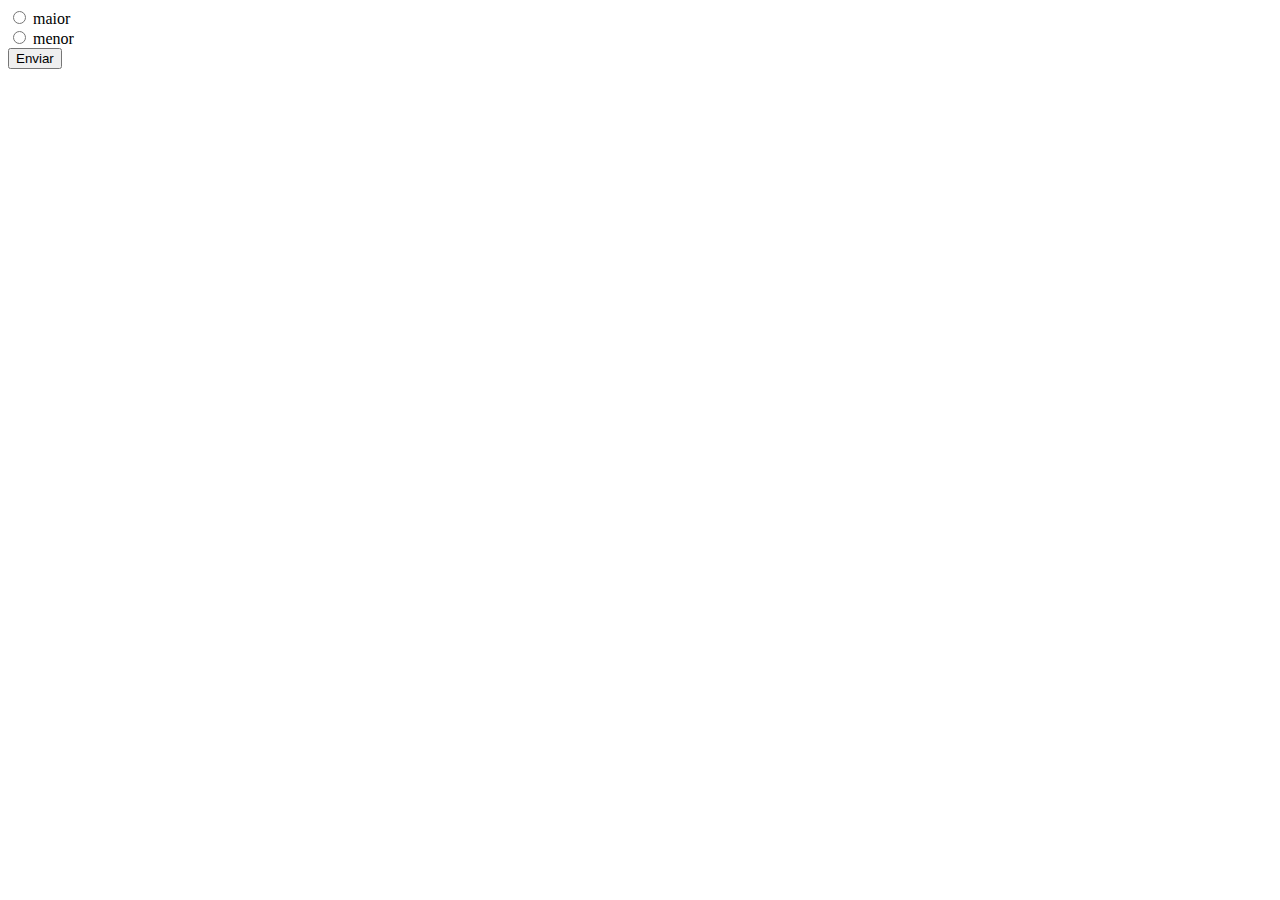
==== form-05-radio-check/index.html @ 149fedf8 "adicionado um botao" ====
<!DOCTYPE html>
<html lang="pat-br">
<head>
    <meta charset="UTF-8">
    <meta http-equiv="X-UA-Compatible" content="IE=edge">
    <meta name="viewport" content="width=device-width, initial-scale=1.0">
    <title>Formulario</title>
</head>
<body>
<form>
    
  <input name="idade" type="radio" value="maior-idade" id="maior-idade" /> maior<br />
  <input name="idade" type="radio" value="menor-idade" id="menor-idade"/> menor<br />

    
    <button type="submit">Enviar</button>

</form>

<script>
  let idadeMaiorInput =  document.getElementById('maior-idade')
  let idadeMenorInput = document.getElementById('menor-idade')
  let form = document.querySelector('form')

  form.addEventListener("submit", (e)=>{
    if(idadeMaiorInput.checked){
        alert('masculino')
    }else if(idadeMenorInput.checked){
        alert('femino')
    }
    e.preventDefault()
  })

  

</script>


    
</body>
</html>
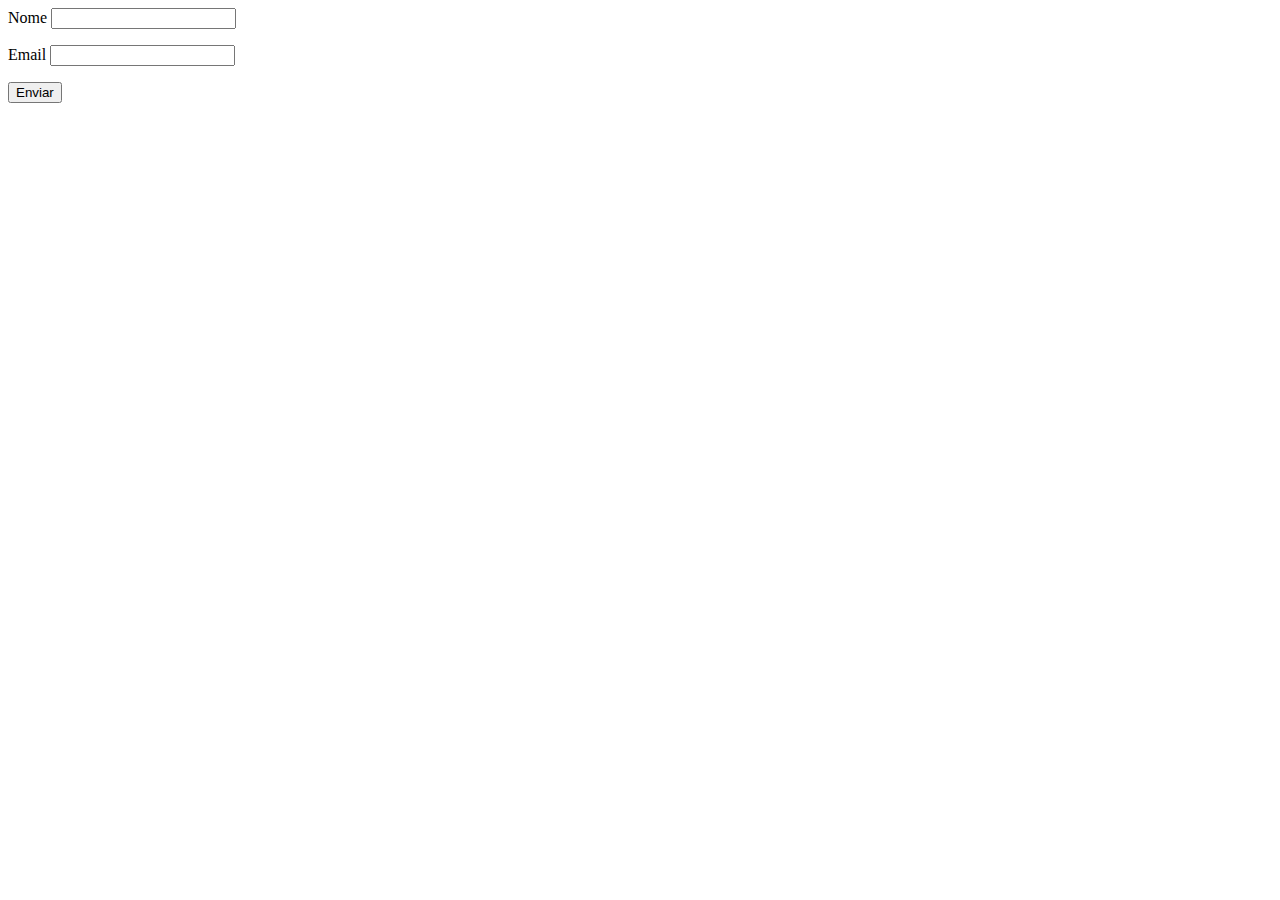
==== commit 0ae312da: "first commit form-five" ====
--- a/form-05-radio-check/index.html
+++ b/form-05-radio-check/index.html
@@ -1,5 +1,5 @@
 <!DOCTYPE html>
-<html lang="pat-br">
+<html lang="pt-br">
 <head>
     <meta charset="UTF-8">
     <meta http-equiv="X-UA-Compatible" content="IE=edge">
@@ -7,10 +7,20 @@
     <title>Formulario</title>
 </head>
 <body>
+
 <form>
-    
-  <input name="idade" type="radio" value="maior-idade" id="maior-idade" /> maior<br />
-  <input name="idade" type="radio" value="menor-idade" id="menor-idade"/> menor<br />
+
+  <label for="username">Nome </label>
+  <input type="text" name="username" id="username">
+  <p id="text-user"></p>
+
+  <label for="email">Email </label>
+  <input type="email" name="email" id="email">
+  <p id="text-email"></p>
+   <!-----
+  <input name="idade" type="radio" id="maiorIdade" /> maior<br />
+  <input name="idade" type="radio" id="menorIdade"/> menor<br />
+  --->
 
     
     <button type="submit">Enviar</button>
@@ -18,19 +28,62 @@
 </form>
 
 <script>
-  let idadeMaiorInput =  document.getElementById('maior-idade')
-  let idadeMenorInput = document.getElementById('menor-idade')
+   let userName = document.getElementById('username');
+  let textContentUser = document.getElementById('text-user')
+
+  let emailInput = document.getElementById('email');
+  let textContentEmail = document.getElementById('text-email')
+
   let form = document.querySelector('form')
-
+  
   form.addEventListener("submit", (e)=>{
-    if(idadeMaiorInput.checked){
-        alert('masculino')
-    }else if(idadeMenorInput.checked){
-        alert('femino')
+    if(userName.value == '' && emailInput.value == ''){
+      alert("Todos os campos precisam ser preenchidos")
     }
-    e.preventDefault()
+    else if(userName.value !== true && emailInput.value !== true){
+      alert('invalido')
+    }else{
+      alert('valido')
+    }
+    e.preventDefault();
   })
 
+ /*
+  function validarRadio(){
+    if(idadeMaiorInput.checked == false &&
+     idadeMenorInput.checked == false){
+      return false;
+    }
+   return true;
+  }
+*/
+//validar usuario // 
+ 
+ 
+
+  userName.addEventListener("keyup", (e)=>{
+    let valor = e.target.value;
+    if(valor.length <5){
+      textContentUser.textContent = 'Senha precisa ser maior de 5'
+    }else{
+      textContentUser.textContent = ''
+    }
+  } )
+
+  //validar email // 
+ 
+
+  emailInput.addEventListener("change", (e)=>{
+    let  result = e.target.value
+    if(result.includes("@") && valor.includes(".com") !==false){
+      textContentEmail.textContent = 'ex: fulano@gmail.com'
+    }else{
+      textContentEmail.textContent = ''
+    }
+  } )
+
+
+  
   
 
 </script>
